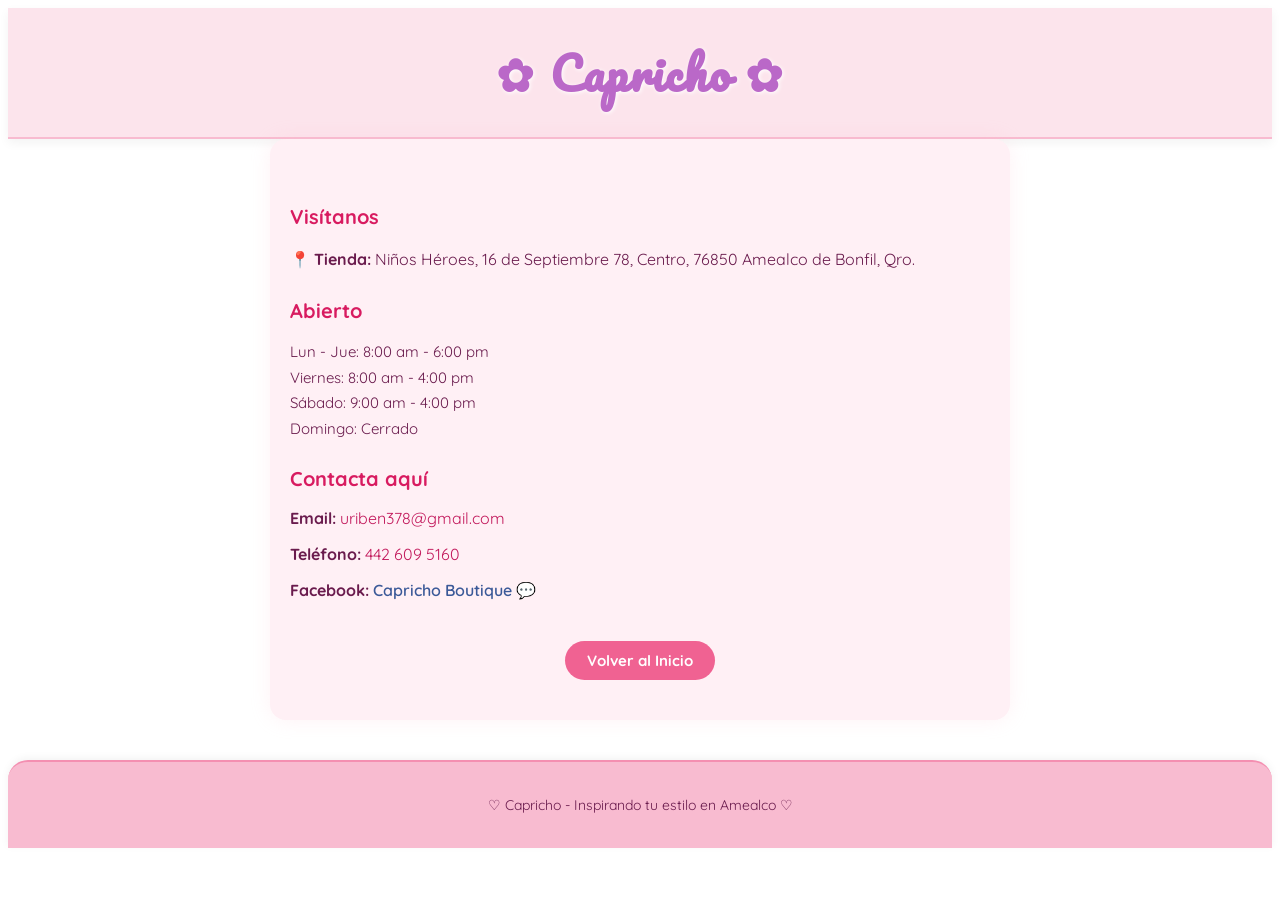
==== contacto.html @ 25e8fb2f "mi ropaa" ====
<!DOCTYPE html>
<html lang="es">
<head>
  <meta charset="UTF-8">
  <title>Contacto - Capricho</title>
  <link rel="stylesheet" href="contacto.css">
  <link href="https://fonts.googleapis.com/css2?family=Quicksand&family=Pacifico&display=swap" rel="stylesheet">
</head>
<body>
  <header class="header-aesthetic">
    <h1 class="titulo-aesthetic">✿ Capricho ✿</h1>
  </header>

  <main class="contacto-contenedor">
    <section class="contacto-info">
      <h2 class="contacto-titulo">Visítanos</h2>
      <p class="contacto-sub">📍 <strong>Tienda:</strong> Niños Héroes, 16 de Septiembre 78, Centro, 76850 Amealco de Bonfil, Qro.</p>

      <h2 class="contacto-titulo">Abierto</h2>
      <ul class="horario">
        <li>Lun - Jue: 8:00 am - 6:00 pm</li>
        <li>Viernes: 8:00 am - 4:00 pm</li>
        <li>Sábado: 9:00 am - 4:00 pm</li>
        <li>Domingo: Cerrado</li>
      </ul>

      <h2 class="contacto-titulo">Contacta aquí</h2>
      <p><strong>Email:</strong> <a href="mailto:uriben378@gmail.com">uriben378@gmail.com</a></p>
      <p><strong>Teléfono:</strong> <a href="tel:4426095160">442 609 5160</a></p>
      <p><strong>Facebook:</strong> <a href="https://www.facebook.com/pagina_de_Facebook" target="_blank">Capricho Boutique 💬</a></p>
    </section>

    <div class="centrado">
      <a class="boton-inicio" href="inicio.html">Volver al Inicio</a>
    </div>
  </main>

  <footer class="footer-aesthetic">
    <p>♡ Capricho - Inspirando tu estilo en Amealco ♡</p>
  </footer>
</body>
</html>
---- contacto.css ----
/* ENCABEZADO AESTHETIC */
.header-aesthetic {
  background-color: #fce4ec;
  padding: 25px 0;
  text-align: center;
  border-bottom: 2px solid #f8bbd0;
  box-shadow: 0 4px 10px rgba(0, 0, 0, 0.05);
}

.titulo-aesthetic {
  font-family: 'Pacifico', cursive;
  font-size: 45px;
  color: #ba68c8;
  letter-spacing: 2px;
  text-shadow: 1px 1px 4px #fff;
  margin: 0;
}

/* CONTENIDO DE CONTACTO */
.contacto-contenedor {
  background-color: #fff0f5;
  padding: 40px 20px;
  max-width: 700px;
  margin: 0 auto;
  border-radius: 16px;
  box-shadow: 0 0 20px rgba(255, 192, 203, 0.2);
  font-family: 'Quicksand', sans-serif;
}

.contacto-info {
  color: #6a1b4d;
}

.contacto-titulo {
  font-size: 20px;
  color: #d81b60;
  margin-top: 25px;
  font-weight: bold;
}

.contacto-sub {
  font-size: 16px;
  line-height: 1.7;
  margin-bottom: 10px;
}

.horario {
  list-style: none;
  padding-left: 0;
  line-height: 1.7;
  font-size: 15px;
  margin-bottom: 20px;
}

a {
  color: #c2185b;
  text-decoration: none;
}

a:hover {
  text-decoration: underline;
}

/* BOTÓN INICIO */
.boton-inicio {
  display: inline-block;
  margin-top: 25px;
  padding: 10px 22px;
  background-color: #f06292;
  color: white;
  text-decoration: none;
  font-weight: bold;
  font-size: 15px;
  border-radius: 25px;
  transition: background-color 0.3s ease, transform 0.3s ease;
}

.boton-inicio:hover {
  background-color: #ec407a;
  transform: scale(1.05);
}

.centrado {
  text-align: center;
}

/* PIE DE PÁGINA ESTÉTICO */
.footer-aesthetic {
  background-color: #f8bbd0;
  color: #6a1b4d;
  text-align: center;
  padding: 20px;
  font-family: 'Quicksand', sans-serif;
  font-size: 14px;
  border-top: 2px solid #f48fb1;
  border-radius: 20px 20px 0 0;
  margin-top: 40px;
  box-shadow: 0 -2px 8px rgba(0,0,0,0.05);
}
a[href*="facebook.com"] {
  color: #3b5998;
  font-weight: 600;
}

a[href*="facebook.com"]:hover {
  text-decoration: underline;
  color: #2d4373;
}
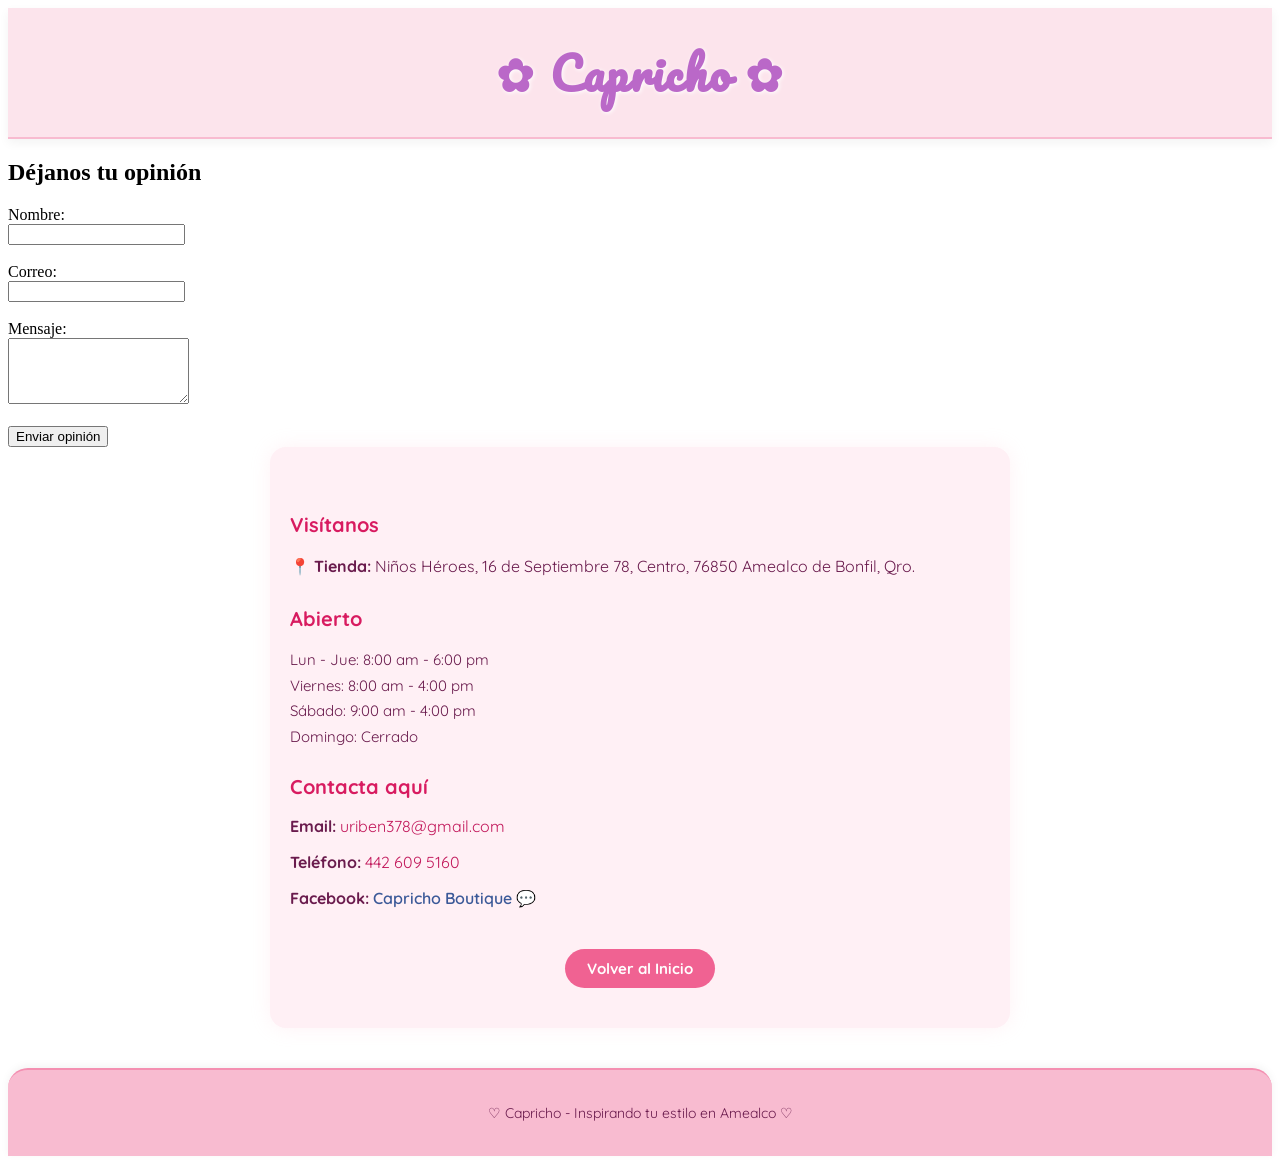
==== commit 06493c3d: "Add files via upload" ====
--- a/contacto.html
+++ b/contacto.html
@@ -10,6 +10,29 @@
   <header class="header-aesthetic">
     <h1 class="titulo-aesthetic">✿ Capricho ✿</h1>
   </header>
+
+
+
+
+  <section id="opiniones">
+  <h2>Déjanos tu opinión</h2>
+  <form action="guardar_opinion.php" method="POST">
+    <label>Nombre:</label><br>
+    <input type="text" name="nombre" required><br><br>
+
+    <label>Correo:</label><br>
+    <input type="email" name="correo" required><br><br>
+
+    <label>Mensaje:</label><br>
+    <textarea name="mensaje" rows="4" required></textarea><br><br>
+
+    <input type="submit" value="Enviar opinión">
+  </form>
+</section>
+
+
+
+
 
   <main class="contacto-contenedor">
     <section class="contacto-info">
@@ -31,7 +54,7 @@
     </section>
 
     <div class="centrado">
-      <a class="boton-inicio" href="inicio.html">Volver al Inicio</a>
+      <a class="boton-inicio" href="index.html">Volver al Inicio</a>
     </div>
   </main>
 
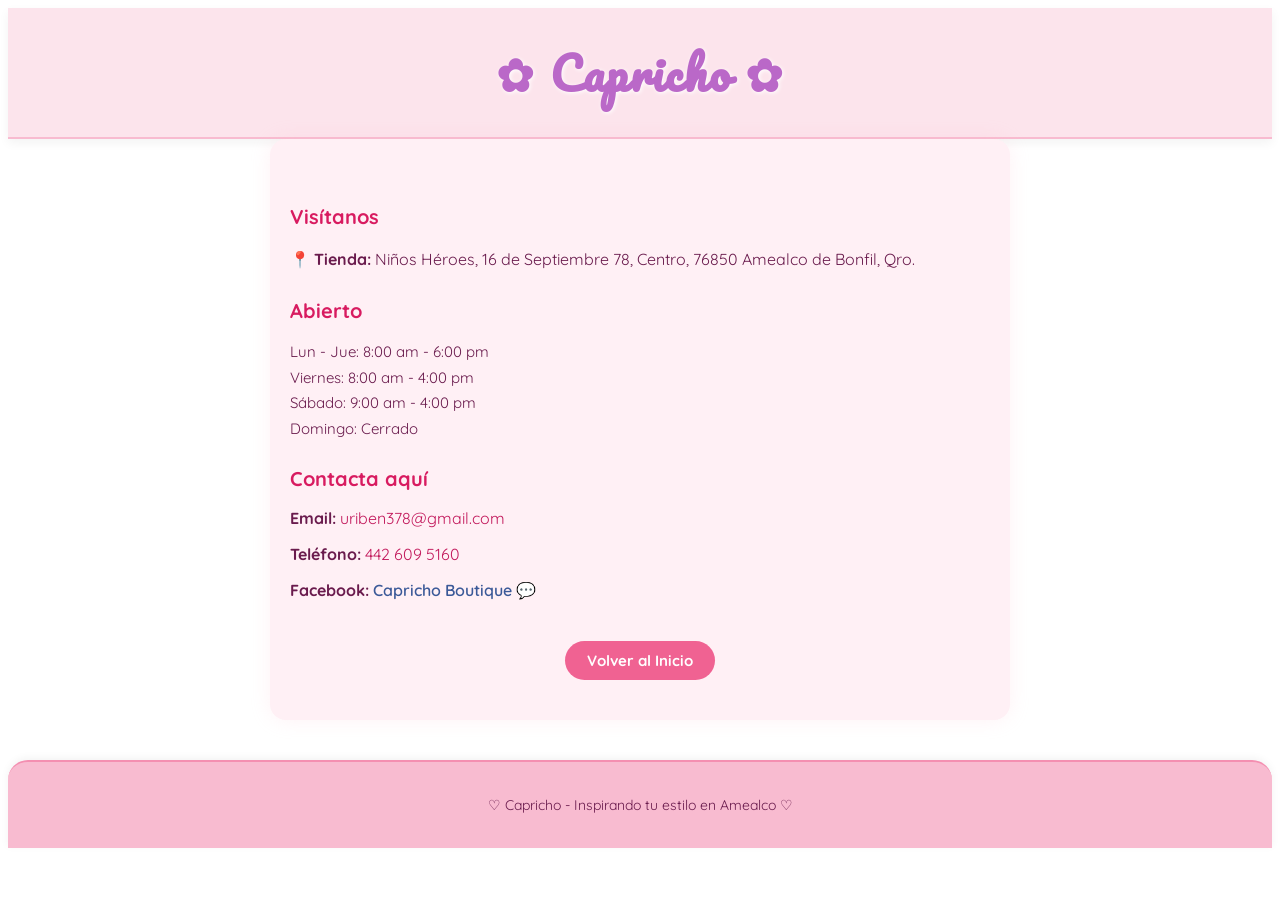
==== commit 972b7097: "contacto.html" ====
--- a/contacto.html
+++ b/contacto.html
@@ -14,21 +14,6 @@
 
 
 
-  <section id="opiniones">
-  <h2>Déjanos tu opinión</h2>
-  <form action="guardar_opinion.php" method="POST">
-    <label>Nombre:</label><br>
-    <input type="text" name="nombre" required><br><br>
-
-    <label>Correo:</label><br>
-    <input type="email" name="correo" required><br><br>
-
-    <label>Mensaje:</label><br>
-    <textarea name="mensaje" rows="4" required></textarea><br><br>
-
-    <input type="submit" value="Enviar opinión">
-  </form>
-</section>
 
 
 
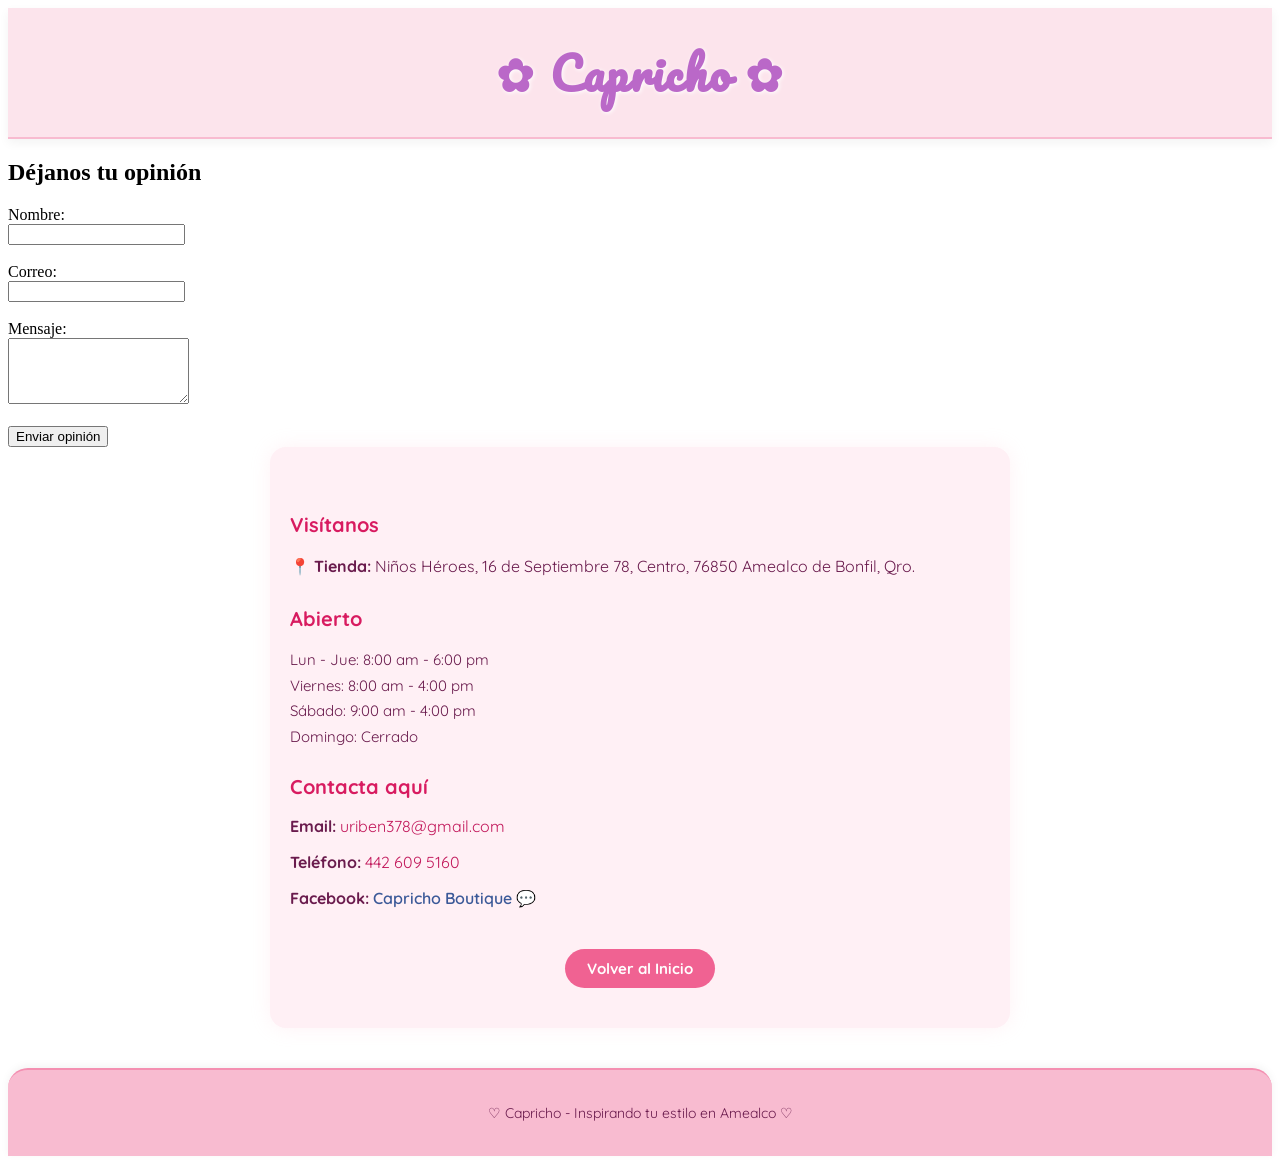
==== commit 5f18980b: "Update contacto.html" ====
--- a/contacto.html
+++ b/contacto.html
@@ -11,7 +11,21 @@
     <h1 class="titulo-aesthetic">✿ Capricho ✿</h1>
   </header>
 
+<section id="opiniones">
+  <h2>Déjanos tu opinión</h2>
+  <form action="https://formspree.io/f/mgvypoor" method="POST">
+    <label>Nombre:</label><br>
+    <input type="text" name="nombre" required><br><br>
 
+    <label>Correo:</label><br>
+    <input type="email" name="correo" required><br><br>
+
+    <label>Mensaje:</label><br>
+    <textarea name="mensaje" rows="4" required></textarea><br><br>
+
+    <input type="submit" value="Enviar opinión">
+  </form>
+</section>
 
 
 
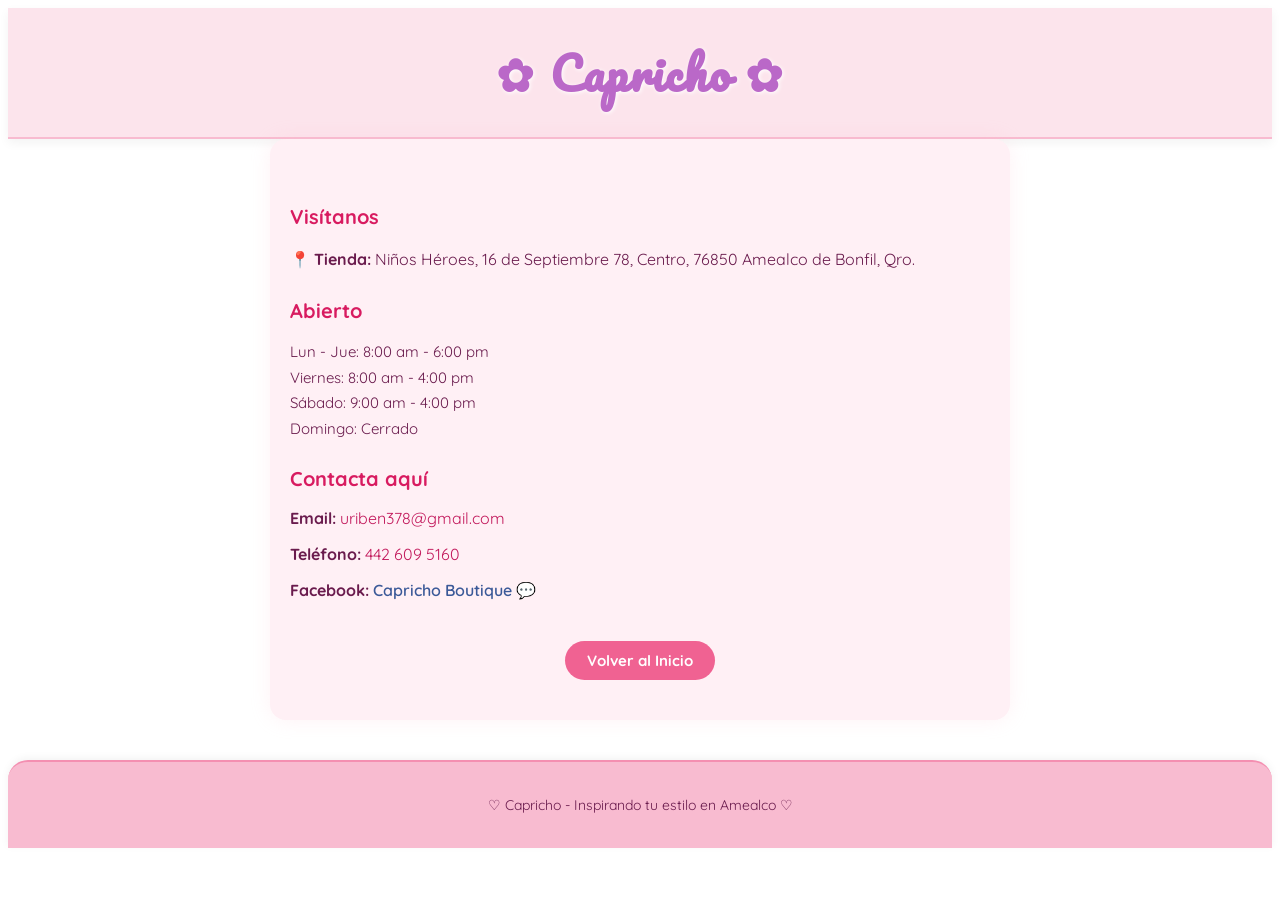
==== commit 559ef60a: "contacto.html" ====
--- a/contacto.html
+++ b/contacto.html
@@ -11,21 +11,7 @@
     <h1 class="titulo-aesthetic">✿ Capricho ✿</h1>
   </header>
 
-<section id="opiniones">
-  <h2>Déjanos tu opinión</h2>
-  <form action="https://formspree.io/f/mgvypoor" method="POST">
-    <label>Nombre:</label><br>
-    <input type="text" name="nombre" required><br><br>
-
-    <label>Correo:</label><br>
-    <input type="email" name="correo" required><br><br>
-
-    <label>Mensaje:</label><br>
-    <textarea name="mensaje" rows="4" required></textarea><br><br>
-
-    <input type="submit" value="Enviar opinión">
-  </form>
-</section>
+ 
 
 
 
